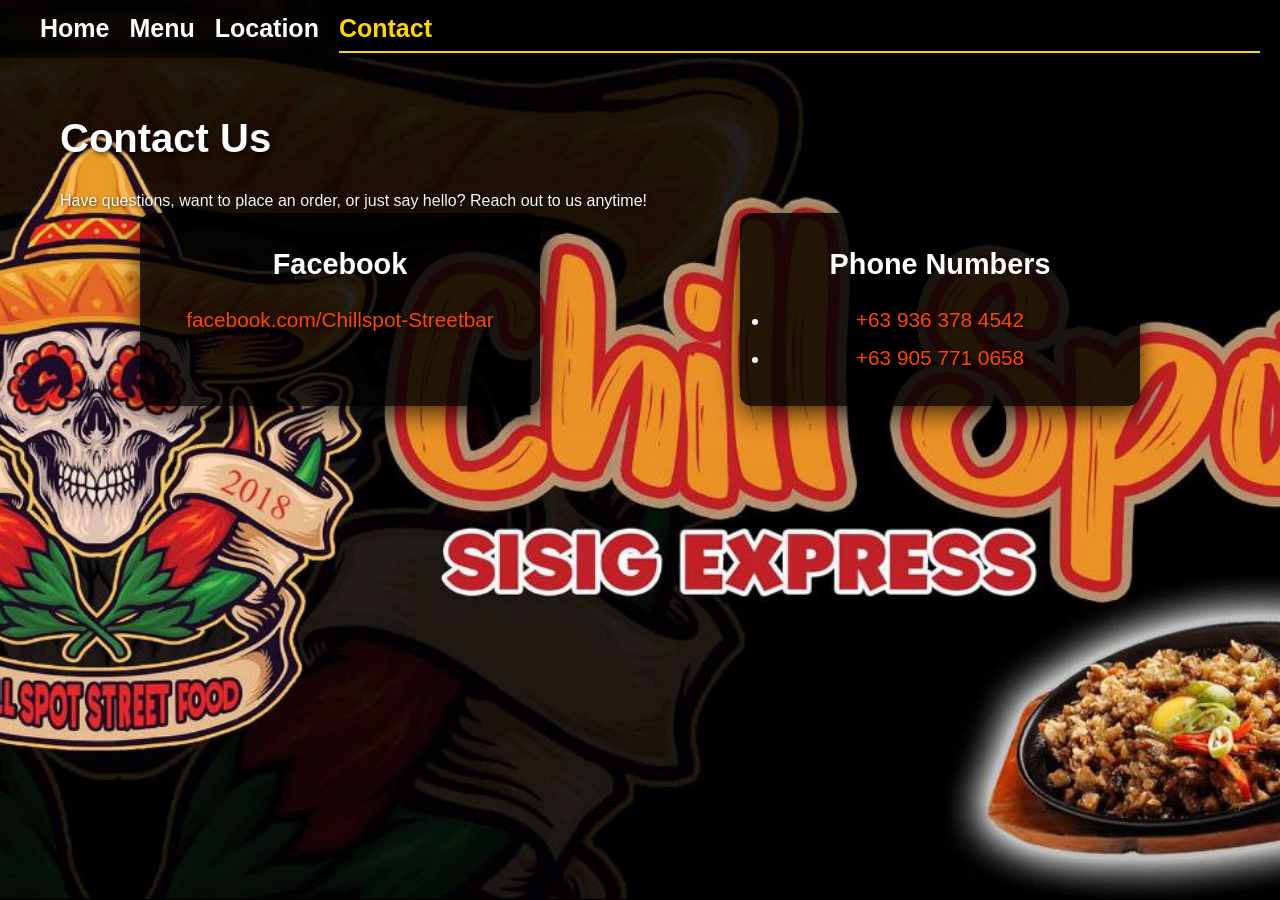
==== contact.html @ 297e3588 "Add files via upload" ====
<!DOCTYPE html>
<html lang="en">
<head>
  <meta charset="UTF-8">
  <meta name="viewport" content="width=device-width, initial-scale=1.0">
  <title>Contact Us - Chillspot</title>
  <link rel="icon" href="favicon.png" type="image/png">
  <link rel="stylesheet" href="styles.css">
</head>
<body>

<header>
  <nav class="navbar" aria-label="Main Navigation">
    <a href="index.html">Home</a>
    <a href="menu.html">Menu</a>
    <a href="location.html">Location</a>
    <a href="contact.html" class="active" aria-current="page">Contact</a>
  </nav>
</header>

<main>
  <section class="section-wrapper contact-section">
    <h1>Contact Us</h1>
    <p>Have questions, want to place an order, or just say hello? Reach out to us anytime!</p>

    <div class="contact-grid">
      <div class="card">
        <h3>Facebook</h3>
        <p>
          <a href="https://www.Facebook.com/CHILLSPOT-STREETBAR" target="_blank" rel="noopener" class="contact-link">
            facebook.com/Chillspot-Streetbar
          </a>
        </p>
      </div>

      <div class="card">
        <h3>Phone Numbers</h3>
        <ul>
          <li><a href="tel:+639363784542">+63 936 378 4542</a></li>
          <li><a href="tel:+639057710658">+63 905 771 0658</a></li>
        </ul>
      </div>
    </div>
  </section>
</main>

</body>
</html>
---- styles.css ----
/* ======================== */
/* VARIABLES & BASE */
:root {
  --primary-color: #ff4500;
  --hover-color: #ff6347;
  --highlight-color: #ffd700;
  --card-bg: rgba(0,0,0,0.6);
  --card-hover-bg: rgba(0,0,0,0.75);
  --text-color: #fff;
  --font-sans: 'Arial', sans-serif;
}

/* RESET & BASE */
* {
  margin: 0;
  padding: 0;
  box-sizing: border-box;
}

html {
  scroll-behavior: smooth;
}

body {
  font-family: var(--font-sans);
  line-height: 1.5;
  color: var(--text-color);
  min-height: 100vh;
  background: url('background.jpg') no-repeat center center fixed;
  background-size: cover;
  -webkit-font-smoothing: antialiased;
  -moz-osx-font-smoothing: grayscale;
}

/* CONTAINER */
.section-wrapper {
  max-width: 1200px;
  margin: 0 auto;
  padding: 50px 20px;
}

/* ======================== */
/* NAVBAR */
header {
  position: sticky;
  top: 0;
  z-index: 1000;
}

.navbar {
  display: flex;
  justify-content: flex-end;
  align-items: center;
  background-color: rgba(0,0,0,0.5);
  backdrop-filter: blur(8px);
  padding: 10px 20px;
  transition: background-color 0.3s;
}

.navbar a {
  color: var(--text-color);
  text-decoration: none;
  font-weight: bold;
  margin-left: 20px;
  font-size: 25px;
  position: relative;
  transition: color 0.3s;
}

.navbar a::after {
  content: '';
  display: block;
  height: 2px;
  width: 0%;
  background: var(--highlight-color);
  transition: width 0.3s;
  position: absolute;
  bottom: -5px;
  left: 0;
}

.navbar a:hover::after,
.navbar a:focus::after,
.navbar a.active,
.navbar a[aria-current="page"]::after {
  width: 100%;
}

.navbar a.active,
.navbar a[aria-current="page"],
.navbar a:hover,
.navbar a:focus {
  color: var(--highlight-color);
}

@media (max-width: 600px) {
  .navbar {
    justify-content: center;
    flex-wrap: wrap;
  }
  .navbar a {
    margin: 8px;
    font-size: 16px;
  }
}

/* ======================== */
/* HERO SECTION */
.hero {
  display: flex;
  flex-direction: column;
  justify-content: center;
  align-items: center;
  height: 100vh;
  text-align: center;
  position: relative;
  overflow: hidden;
}

.hero::before {
  content: '';
  position: absolute;
  top: 0; left: 0; right: 0; bottom: 0;
  background: rgba(0,0,0,0.5);
  z-index: 0;
}

.hero h1, .hero p, .menu-button {
  position: relative;
  z-index: 1;
}

.hero h1 {
  font-size: 3rem;
  margin-bottom: 20px;
  text-shadow: 2px 2px 5px rgba(0,0,0,0.7);
}

.hero p {
  font-size: 1.5rem;
  margin-bottom: 40px;
  max-width: 600px;
  text-shadow: 1px 1px 3px rgba(0,0,0,0.6);
}

.menu-button {
  display: inline-block;
  background-color: var(--primary-color);
  color: #fff;
  font-size: 20px;
  font-weight: bold;
  padding: 15px 30px;
  border-radius: 10px;
  text-decoration: none;
  cursor: pointer;
  box-shadow: 2px 2px 10px rgba(0,0,0,0.5);
  transition: background-color 0.3s, transform 0.2s, box-shadow 0.3s;
}

.menu-button:hover,
.menu-button:focus {
  background-color: var(--hover-color);
  transform: scale(1.05);
  box-shadow: 3px 3px 15px rgba(0,0,0,0.6);
}

@media (max-width: 600px) {
  .hero h1 { font-size: 2.2rem; }
  .hero p { font-size: 1.2rem; }
  .menu-button { font-size: 16px; padding: 12px 25px; }
}

/* ======================== */
/* GRID & CARDS */
.menu-grid, .location-grid, .contact-grid {
  display: grid;
  gap: 2.5rem;
  justify-items: center;
}

.menu-grid {
  grid-template-columns: repeat(auto-fit, minmax(350px, 1fr)); /* bigger menu images */
}

.location-grid {
  grid-template-columns: repeat(auto-fit, minmax(300px, 1fr));
}

.contact-grid {
  grid-template-columns: repeat(auto-fit, minmax(250px, 1fr));
}

/* ======================== */
/* MENU CARD */
.menu-card {
  background: var(--card-bg);
  border-radius: 12px;
  padding: 15px;
  box-shadow: 0 5px 15px rgba(0,0,0,0.5);
  text-align: center;
  transition: transform 0.3s ease, box-shadow 0.3s ease, background 0.3s;
}

.menu-card img {
  width: 100%;
  height: auto;
  border-radius: 8px;
  transition: transform 0.3s ease;
}

.menu-card:hover,
.menu-card:focus-within {
  transform: scale(1.03);
  box-shadow: 0 10px 25px rgba(0,0,0,0.7);
  background: var(--card-hover-bg);
}

/* ======================== */
/* LOCATION CARD */
.location-card {
  background: var(--card-bg);
  border-radius: 12px;
  padding: 20px;
  box-shadow: 0 5px 15px rgba(0,0,0,0.5);
  text-align: center;
  transition: transform 0.3s, box-shadow 0.3s, background 0.3s;
}

.location-card iframe {
  width: 100%;
  aspect-ratio: 16/9;
  border: none;
  border-radius: 12px;
}

.location-card:hover {
  transform: scale(1.02);
  box-shadow: 0 10px 25px rgba(0,0,0,0.7);
  background: var(--card-hover-bg);
}

/* ======================== */
/* CONTACT CARD */
.contact-grid .card {
  width: 90%;
  max-width: 400px;
  background: rgba(0,0,0,0.85); /* more opaque */
  padding: 30px; /* more padding */
  border-radius: 12px;
  box-shadow: 0 8px 25px rgba(0,0,0,0.7);
  text-align: center;
  transition: transform 0.3s ease, box-shadow 0.3s ease, background 0.3s;
}

.contact-grid .card h3 {
  font-size: 1.8rem;
  margin-bottom: 15px;
}

.contact-grid .card p,
.contact-grid .card ul {
  font-size: 1.2rem;
  line-height: 1.8;
  text-shadow: 1px 1px 4px rgba(0,0,0,0.8);
}

.contact-grid .card a {
  font-size: 1.3rem;
  color: var(--primary-color);
  text-decoration: none;
  transition: all 0.3s;
}

.contact-grid .card a:hover,
.contact-grid .card a:focus {
  color: var(--highlight-color);
  text-decoration: underline;
  transform: scale(1.02);
}

/* ======================== */
/* TEXT & HEADINGS */
h1 {
  font-size: 2.5rem;
  margin-bottom: 20px;
  text-shadow: 2px 2px 5px rgba(0,0,0,0.7);
}

h3 {
  font-size: 1.5rem;
  margin-bottom: 10px;
}

p, ul {
  font-size: 1rem;
  color: var(--text-color);
  line-height: 1.6;
  text-shadow: 1px 1px 3px rgba(0,0,0,0.7);
}

/* ======================== */
/* LINKS & FOCUS STATES */
a {
  transition: color 0.3s, transform 0.2s;
}

a:focus {
  outline: 2px dashed var(--highlight-color);
  outline-offset: 4px;
}

/* ======================== */
/* RESPONSIVE TYPOGRAPHY */
@media (max-width: 900px) {
  h1 { font-size: 2rem; }
  h3 { font-size: 1.3rem; }
}

@media (max-width: 600px) {
  h1 { font-size: 1.8rem; }
  h3 { font-size: 1.1rem; }
  p, ul { font-size: 0.95rem; }
}

/* ======================== */
/* UTILITY CLASSES */
.text-center { text-align: center; }
.mt-1 { margin-top: 1rem; }
.mt-2 { margin-top: 2rem; }
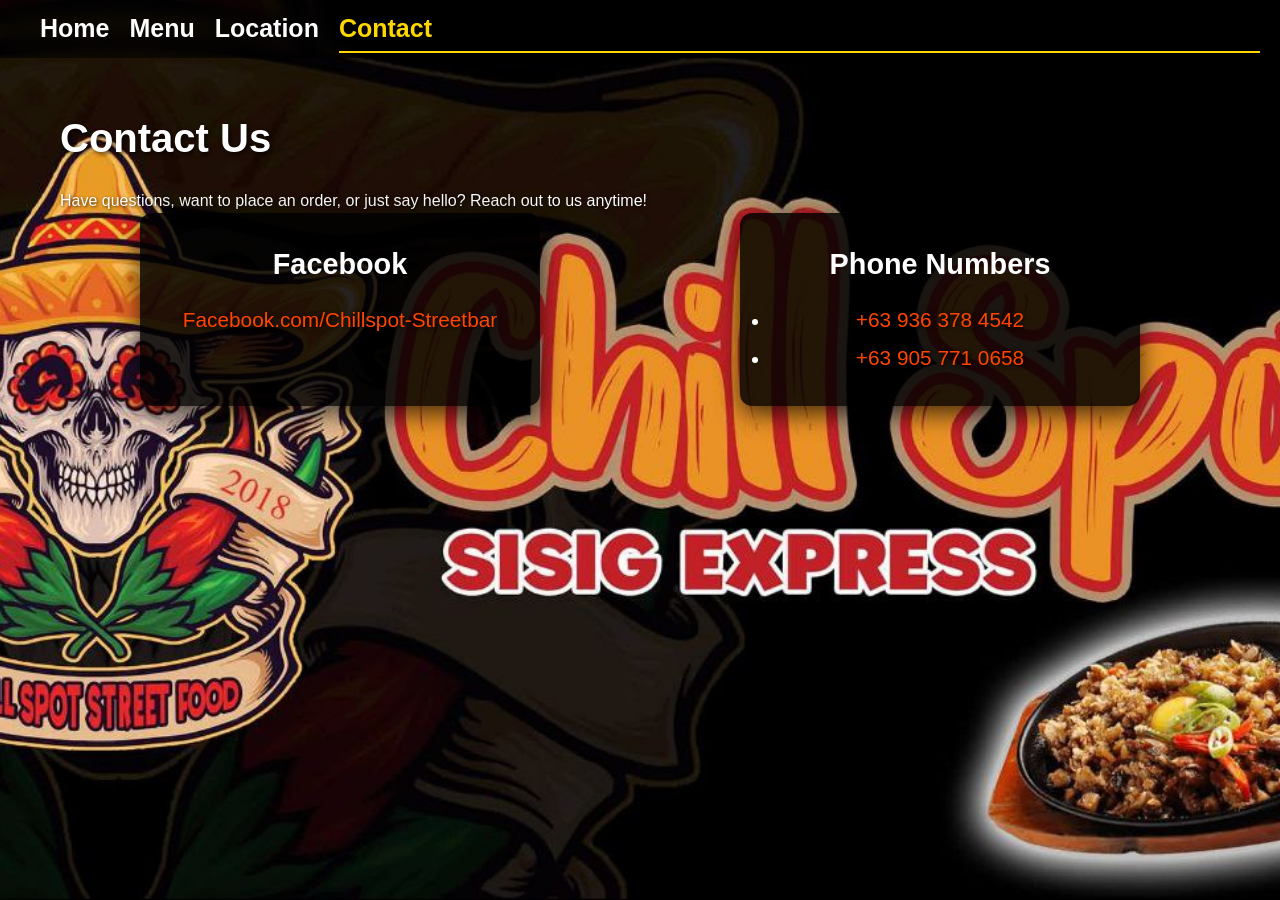
==== commit 7b98167e: "Update contact.html" ====
--- a/contact.html
+++ b/contact.html
@@ -28,7 +28,7 @@
         <h3>Facebook</h3>
         <p>
           <a href="https://www.Facebook.com/CHILLSPOT-STREETBAR" target="_blank" rel="noopener" class="contact-link">
-            facebook.com/Chillspot-Streetbar
+            Facebook.com/Chillspot-Streetbar
           </a>
         </p>
       </div>
@@ -46,3 +46,4 @@
 
 </body>
 </html>
+
--- a/styles.css
+++ b/styles.css
@@ -327,3 +327,11 @@
 .text-center { text-align: center; }
 .mt-1 { margin-top: 1rem; }
 .mt-2 { margin-top: 2rem; }
+
+/* ======================== */
+/* MOBILE BACKGROUND FIX — SAFE VERSION */
+@media (max-width: 768px) {
+  body {
+    background-image: url("background-mobile.jpg");
+  }
+}
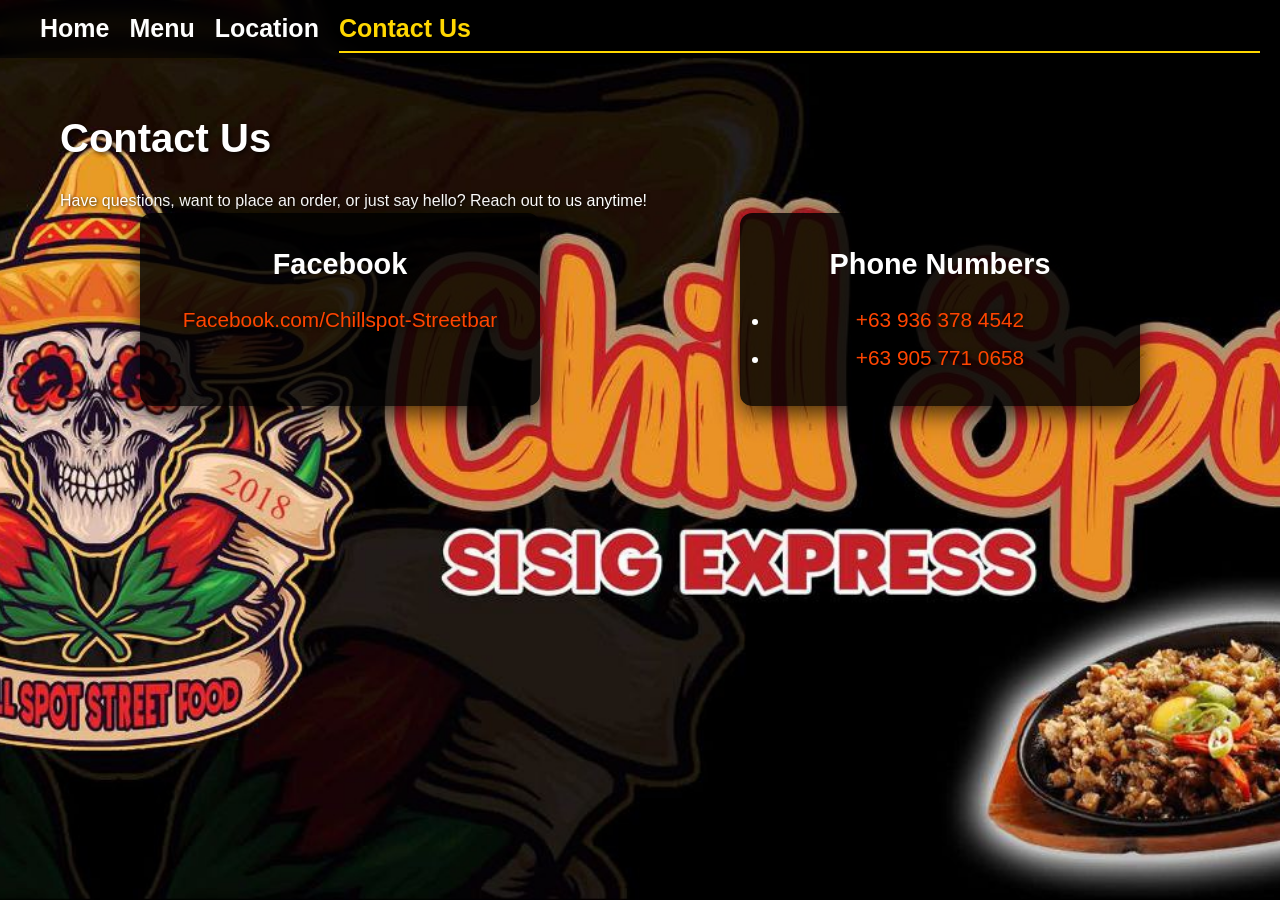
==== commit c192764d: "Update contact.html" ====
--- a/contact.html
+++ b/contact.html
@@ -14,7 +14,7 @@
     <a href="index.html">Home</a>
     <a href="menu.html">Menu</a>
     <a href="location.html">Location</a>
-    <a href="contact.html" class="active" aria-current="page">Contact</a>
+    <a href="contact.html" class="active" aria-current="page">Contact Us</a>
   </nav>
 </header>
 
@@ -47,3 +47,4 @@
 </body>
 </html>
 
+
